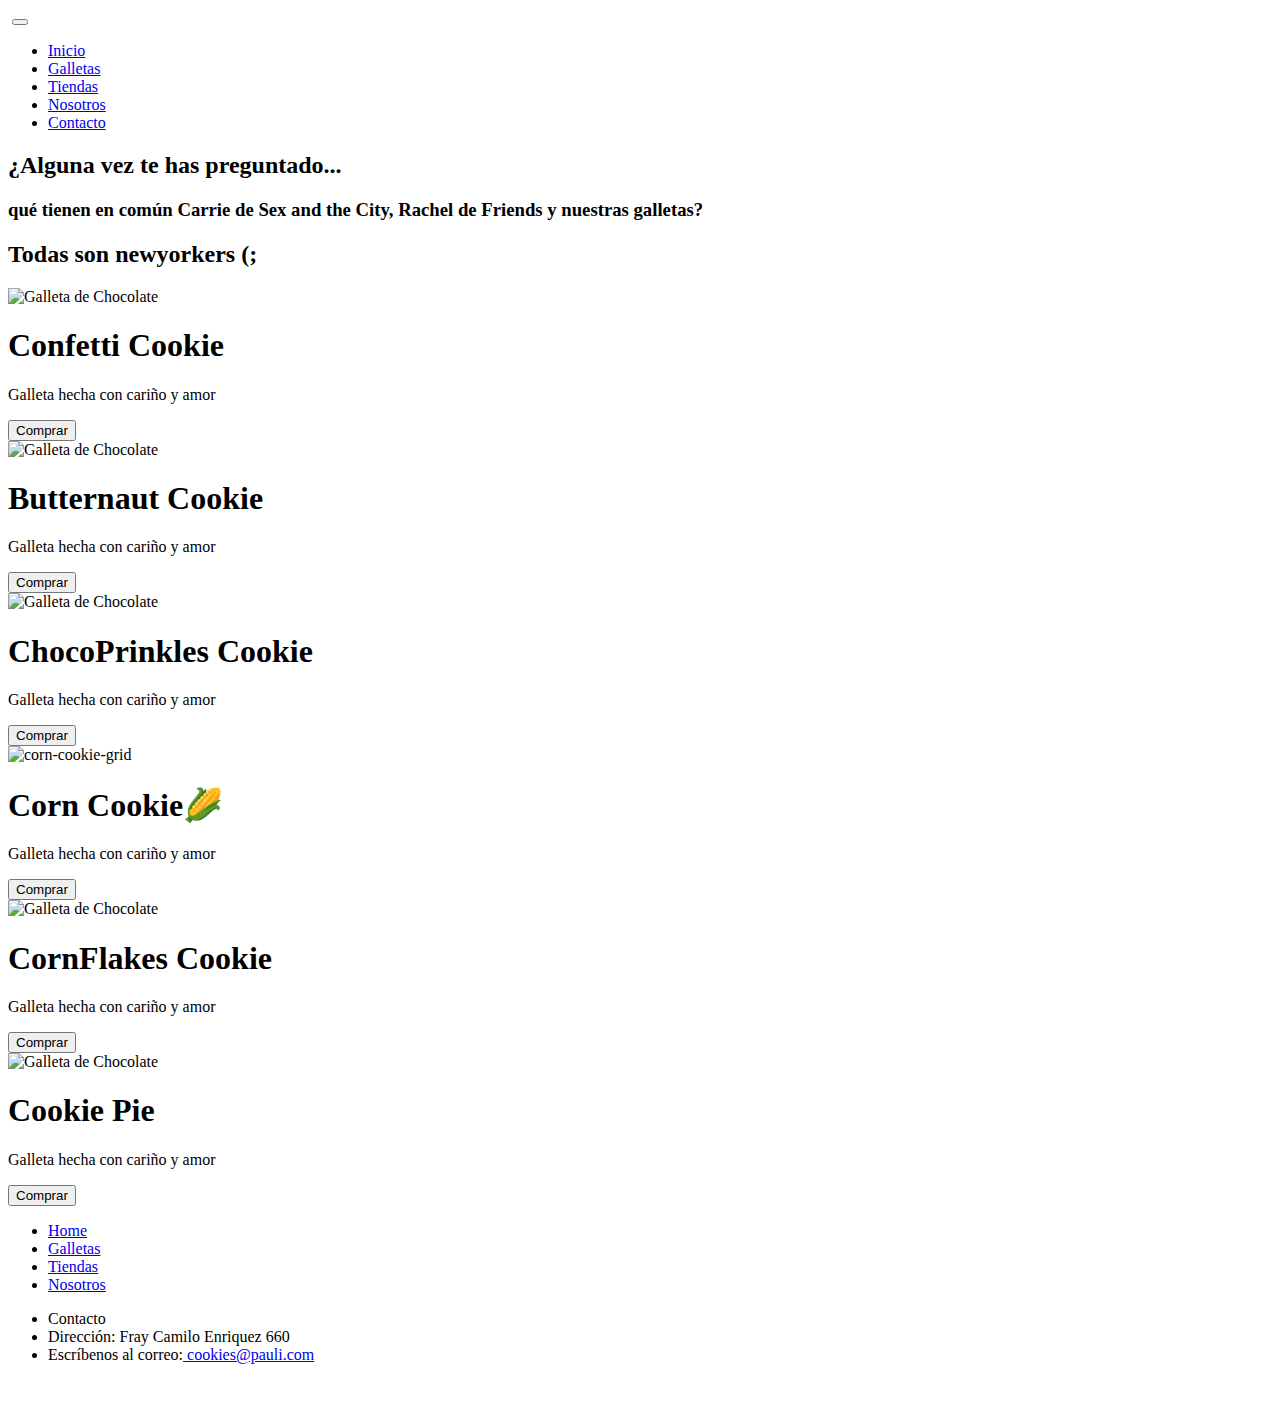
==== sections/galletas.html @ 5e99abfb "imagenes optimizadas" ====
<!DOCTYPE html>
<html lang="en">
<head>
    <meta charset="UTF-8">
    <meta http-equiv="X-UA-Compatible" content="IE=edge">
    <meta name="viewport" content="width=device-width, initial-scale=1.0">
    <link href="https://cdn.jsdelivr.net/npm/bootstrap@5.3.0-alpha1/dist/css/bootstrap.min.css" rel="stylesheet"
        integrity="sha384-GLhlTQ8iRABdZLl6O3oVMWSktQOp6b7In1Zl3/Jr59b6EGGoI1aFkw7cmDA6j6gD" crossorigin="anonymous">
    <link rel="stylesheet" href="..//css/style.css">
    <title>Galletas</title>
</head>

<body>
    <header>
        <!-- Menu de navegacion -->
        <nav class="navbar navbar-expand-lg bg-body-tertiary menu">
            <div class="container-fluid" id="menu">
              <a class="navbar-brand img-logo" href="../index.html"><img src="../recursosEntraga3/cookie-de-nutella.png" width="120px" alt=""></a>
              <button class="navbar-toggler" type="button" data-bs-toggle="collapse" data-bs-target="#navbarNav" aria-controls="navbarNav" aria-expanded="false" aria-label="Toggle navigation">
                <span class="navbar-toggler-icon"></span>
              </button>
              <div class="collapse navbar-collapse" id="navbarNav">
                <ul class="navbar-nav">
                  <li class="nav-item">
                    <a class="nav-link active" aria-current="page" href="../index.html">Inicio</a>
                  </li>
                  <li class="nav-item">
                    <a class="nav-link" href="../sections/galletas.html">Galletas</a>
                  </li>
                  <li class="nav-item">
                    <a class="nav-link" href="../sections/tiendas.html">Tiendas</a>
                  </li>
                  <li class="nav-item">
                    <a class="nav-link" href="../sections/nosotros.html">Nosotros</a>
                  </li>
                  <li class="nav-item">
                    <a class="nav-link" href="../sections/contacto.html">Contacto</a>
                  </li>
                </ul>
              </div>
            </div>
          </nav>
    </header>
    <main>
        <div class="cookie-grid-flex">
           
            <div class="texto-cookie-flex">
                <h2>¿Alguna vez te has preguntado...</h2>
                <h3>qué tienen en común Carrie de Sex and the City, Rachel de Friends y nuestras galletas?</h3>
                <h2>Todas son newyorkers (;</h2>
            </div>

        </div>
       
            <div class="seccion-galletas-grid">
            <div class="wrapper-grid wrapper-grid-galletas">

                <div class="container container-galletas">
                    <img src="https://i.ibb.co/55wZzGd/09212020-PDP-OVERHAUL5148-4e5a1e.webp" alt="Galleta de Chocolate"
                        class="cookie-product">
                    <h1 class="name">Confetti Cookie</h1>
                    <p class="description">Galleta hecha con cariño y amor</p>
                    <button class="btn">Comprar</button>
                </div>


                <div class="container container-galletas">
                    <img src="https://i.ibb.co/HzcrVm4/09212020-PDP-OVERHAUL5195-48b25e.webp" alt="Galleta de Chocolate"
                        class="cookie-product">
                    <h1 class="name">Butternaut Cookie</h1>
                    <p class="description">Galleta hecha con cariño y amor</p>
                    <button class="btn">Comprar</button>
                </div>


                <div class="container container-galletas">
                    <img src="https://i.ibb.co/wwnq8HV/cookie-brown-grid.png" alt="Galleta de Chocolate" class="cookie-product">
                    <h1 class="name">ChocoPrinkles Cookie</h1>
                    <p class="description">Galleta hecha con cariño y amor</p>
                    <button class="btn">Comprar</button>
                </div>

                <div class="container container-galletas">
                    <img src="https://i.ibb.co/y0sp0qQ/corn-cookie-grid.png" alt="corn-cookie-grid" alt="Galleta de Chocolate" class="cookie-product">
                    <h1 class="name">Corn Cookie🌽</h1>
                    <p class="description">Galleta hecha con cariño y amor</p>
                    <button class="btn">Comprar</button>
                </div>

                <div class="container container-galletas">
                    <img src="https://i.ibb.co/dQcpDMH/Cornflake-Cookie-grid.png" alt="Galleta de Chocolate"
                        class="cookie-product">
                    <h1 class="name">CornFlakes Cookie</h1>
                    <p class="description">Galleta hecha con cariño y amor</p>
                    <button class="btn">Comprar</button>
                </div>

                <div class="container container-galletas">
                    <img src="https://i.ibb.co/MRx0ZRQ/09212020-PDP-OVERHAUL6032.webp"  alt="Galleta de Chocolate"
                        class="cookie-product">
                    <h1 class="name">Cookie Pie</h1>
                    <p class="description">Galleta hecha con cariño y amor</p>
                    <button class="btn">Comprar</button>
                </div>

            </div>
    </div>
    </main>
    <footer>
        
        <div class="container-fluid">

            <div class="row p-5 text-white footer">
                
                <div class="col-xs-12 col-md-6 col-lg-3">
                    <ul>
                        <li><a href="..//index.html">Home</a></li>
                        <li><a href="..//secciones/galletas.html">Galletas </a></li>
                        <li><a href="..//secciones/tiendas.html">Tiendas</a></li>
                        <li><a href="..//secciones/nosotros.html">Nosotros</a></li>
                    </ul>
                </div>
                <div class="col-xs-12 col-md-6 col-lg-3">
                    <ul>
                        <li>Contacto</li>
                        <li>Dirección: Fray Camilo Enriquez 660</li>
                        <li>Escríbenos al correo:<a href="mailto:cookies@pauli.com"> cookies@pauli.com</a> </li>
                    </ul>
                </div>
                <div class="col-xs-12 col-md-6 col-lg-3">
                    <img class="img-logo-footer" src="https://i.ibb.co/crFzy0X/cashew-confetti-gif-grande-removebg-preview-1.png" width="250px" alt="">
                </div>
                <div class="col-xs-12 col-md-6 col-lg-3">
                    <img src="..//recursosEntraga3/shot_230122_210313-removebg-preview (1).png" width="150px" alt="">
                </div>

            </div>

        </div>

    </footer>
    <script src="https://cdn.jsdelivr.net/npm/bootstrap@5.3.0-alpha1/dist/js/bootstrap.bundle.min.js"
    integrity="sha384-w76AqPfDkMBDXo30jS1Sgez6pr3x5MlQ1ZAGC+nuZB+EYdgRZgiwxhTBTkF7CXvN"
    crossorigin="anonymous"></script>
</body>

</html>
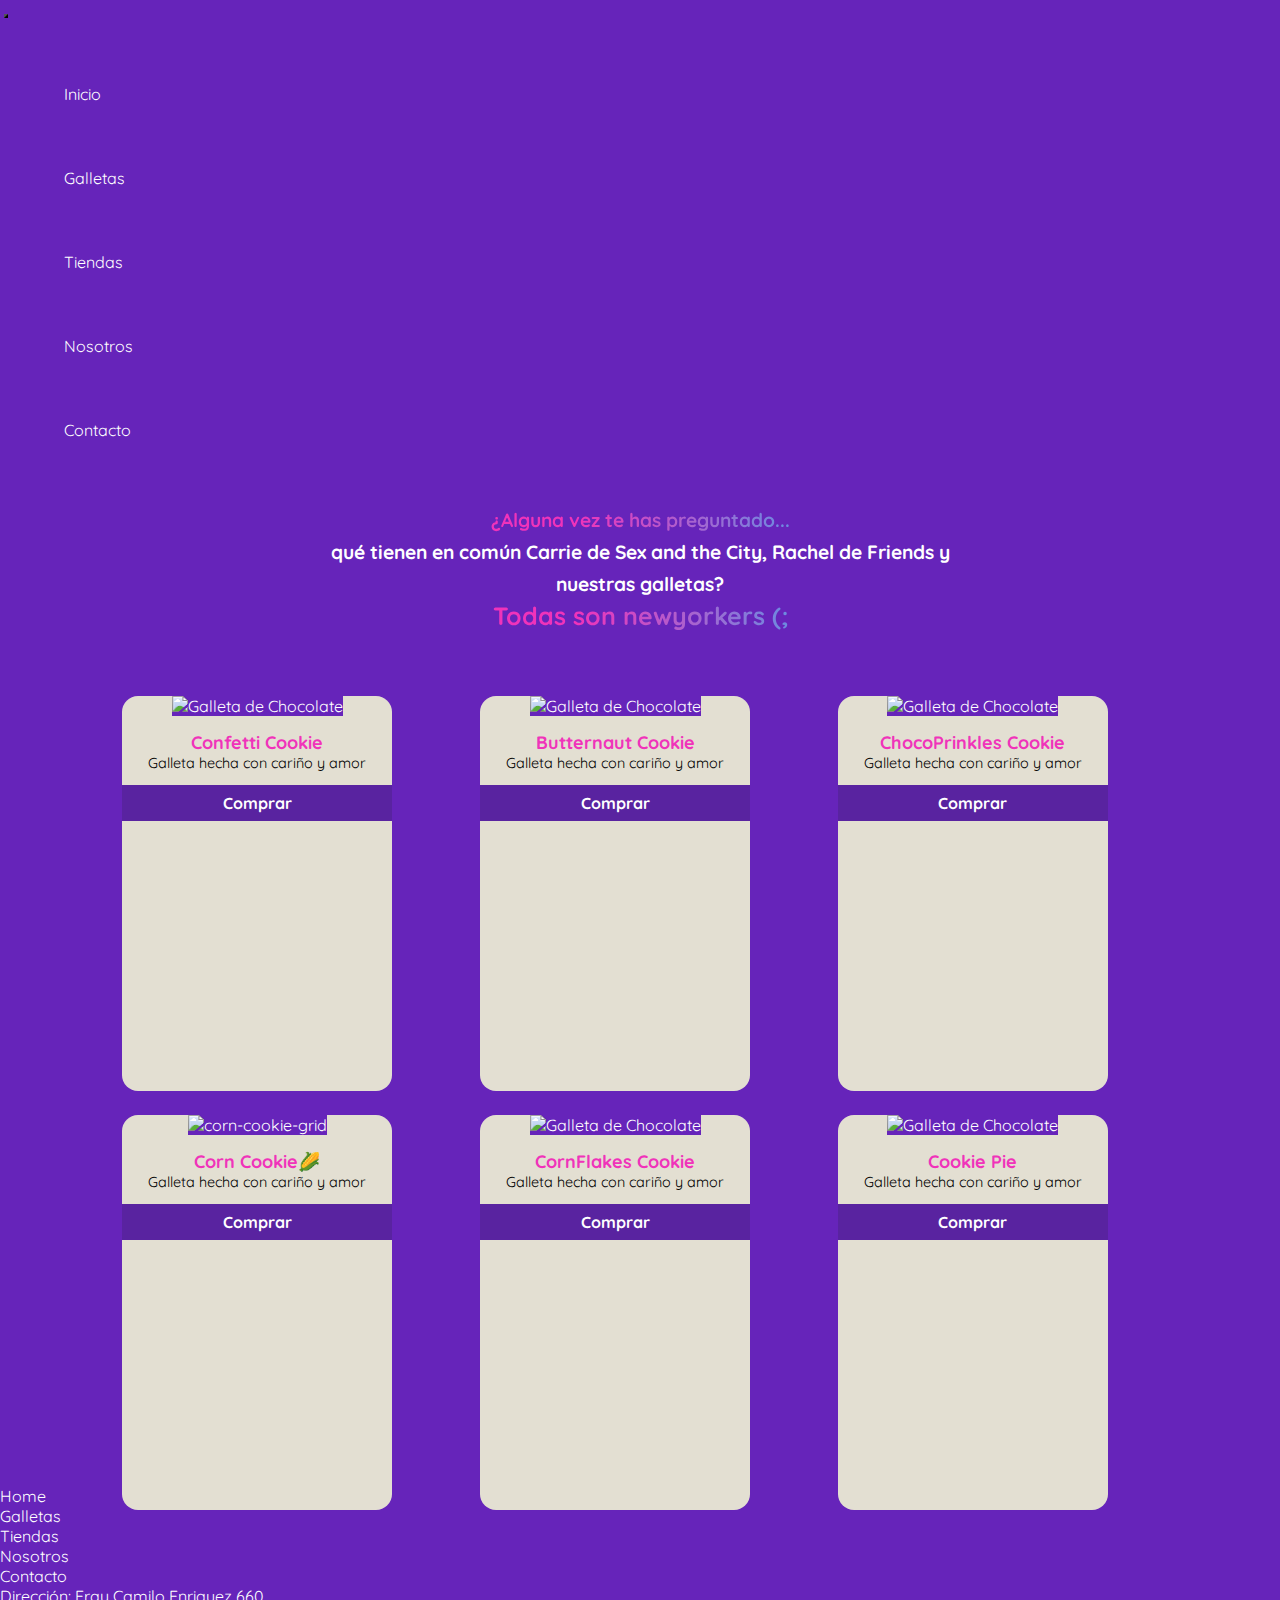
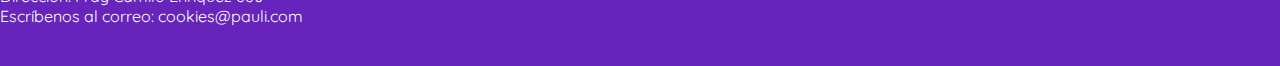
==== commit 682783fc: "terminé proyecto final" ====
--- a/sections/galletas.html
+++ b/sections/galletas.html
@@ -3,11 +3,14 @@
 <head>
     <meta charset="UTF-8">
     <meta http-equiv="X-UA-Compatible" content="IE=edge">
+    <meta name="keywords" content="chocolate chip cookie, corn cookie, new york style cookie">
     <meta name="viewport" content="width=device-width, initial-scale=1.0">
+    <meta name="description" content="Galletas deliciosas, especiales y únicas que no podrás parar de probar">
     <link href="https://cdn.jsdelivr.net/npm/bootstrap@5.3.0-alpha1/dist/css/bootstrap.min.css" rel="stylesheet"
         integrity="sha384-GLhlTQ8iRABdZLl6O3oVMWSktQOp6b7In1Zl3/Jr59b6EGGoI1aFkw7cmDA6j6gD" crossorigin="anonymous">
     <link rel="stylesheet" href="..//css/style.css">
-    <title>Galletas</title>
+    <title>Galletas | Cookie Shop</title>
+    <link rel="icon" type="image/x-icon" href="..//recursosEntraga3/16508127701581534995.svg">
 </head>
 
 <body>
@@ -47,7 +50,7 @@
             <div class="texto-cookie-flex">
                 <h2>¿Alguna vez te has preguntado...</h2>
                 <h3>qué tienen en común Carrie de Sex and the City, Rachel de Friends y nuestras galletas?</h3>
-                <h2>Todas son newyorkers (;</h2>
+                <h1>Todas son newyorkers (;</h1>
             </div>
 
         </div>
@@ -58,7 +61,7 @@
                 <div class="container container-galletas">
                     <img src="https://i.ibb.co/55wZzGd/09212020-PDP-OVERHAUL5148-4e5a1e.webp" alt="Galleta de Chocolate"
                         class="cookie-product">
-                    <h1 class="name">Confetti Cookie</h1>
+                    <h2 class="name">Confetti Cookie</h2>
                     <p class="description">Galleta hecha con cariño y amor</p>
                     <button class="btn">Comprar</button>
                 </div>
@@ -67,7 +70,7 @@
                 <div class="container container-galletas">
                     <img src="https://i.ibb.co/HzcrVm4/09212020-PDP-OVERHAUL5195-48b25e.webp" alt="Galleta de Chocolate"
                         class="cookie-product">
-                    <h1 class="name">Butternaut Cookie</h1>
+                    <h2 class="name">Butternaut Cookie</h2>
                     <p class="description">Galleta hecha con cariño y amor</p>
                     <button class="btn">Comprar</button>
                 </div>
@@ -75,14 +78,14 @@
 
                 <div class="container container-galletas">
                     <img src="https://i.ibb.co/wwnq8HV/cookie-brown-grid.png" alt="Galleta de Chocolate" class="cookie-product">
-                    <h1 class="name">ChocoPrinkles Cookie</h1>
+                    <h2 class="name">ChocoPrinkles Cookie</h2>
                     <p class="description">Galleta hecha con cariño y amor</p>
                     <button class="btn">Comprar</button>
                 </div>
 
                 <div class="container container-galletas">
                     <img src="https://i.ibb.co/y0sp0qQ/corn-cookie-grid.png" alt="corn-cookie-grid" alt="Galleta de Chocolate" class="cookie-product">
-                    <h1 class="name">Corn Cookie🌽</h1>
+                    <h2 class="name">Corn Cookie🌽</h2>
                     <p class="description">Galleta hecha con cariño y amor</p>
                     <button class="btn">Comprar</button>
                 </div>
@@ -90,7 +93,7 @@
                 <div class="container container-galletas">
                     <img src="https://i.ibb.co/dQcpDMH/Cornflake-Cookie-grid.png" alt="Galleta de Chocolate"
                         class="cookie-product">
-                    <h1 class="name">CornFlakes Cookie</h1>
+                    <h2 class="name">CornFlakes Cookie</h2>
                     <p class="description">Galleta hecha con cariño y amor</p>
                     <button class="btn">Comprar</button>
                 </div>
@@ -98,7 +101,7 @@
                 <div class="container container-galletas">
                     <img src="https://i.ibb.co/MRx0ZRQ/09212020-PDP-OVERHAUL6032.webp"  alt="Galleta de Chocolate"
                         class="cookie-product">
-                    <h1 class="name">Cookie Pie</h1>
+                    <h2 class="name">Cookie Pie</h2>
                     <p class="description">Galleta hecha con cariño y amor</p>
                     <button class="btn">Comprar</button>
                 </div>
--- a/css/style.css
+++ b/css/style.css
@@ -0,0 +1,1002 @@
+@charset "UTF-8";
+@import url("https://fonts.googleapis.com/css2?family=Pacifico&family=Quicksand:wght@300;500&display=swap");
+@import url("https://fonts.googleapis.com/css2?family=Pacifico&family=Quicksand:wght@300;500&display=swap");
+@import url("https://fonts.googleapis.com/css2?family=Pacifico&family=Quicksand:wght@300;500&display=swap");
+@import url("https://fonts.googleapis.com/css2?family=Pacifico&family=Quicksand:wght@300;500&display=swap");
+@import url("https://fonts.googleapis.com/css2?family=Pacifico&family=Quicksand:wght@300;500&display=swap");
+* {
+  padding: 0;
+  margin: 0;
+  font-family: "Quicksand", sans-serif;
+  background-color: #6624BA;
+  color: white; }
+  * body {
+    background-color: #6624BA; }
+
+.navbar {
+  padding: 0; }
+
+#menu {
+  padding: 0%; }
+  #menu a {
+    color: white;
+    position: relative;
+    /* width: 14vw; */ }
+
+.navbar-nav li:hover {
+  font-weight: 400;
+  font-size: large;
+  background: -webkit-linear-gradient(10deg, #d227a1 40%, #00d4ff 100%);
+  -webkit-background-clip: text;
+  font-weight: bold;
+  transition: 0.3s all; }
+
+.nav-item {
+  margin: 5%; }
+
+.img-logo {
+  transform: translate(40px, 0px) rotate(180deg);
+  transition: 1.3s all;
+  background-color: transparent; }
+  .img-logo:hover {
+    transform: translate(40px, 0px);
+    transition: 0.5s all; }
+
+#footer {
+  background-color: #331061; }
+
+ul a {
+  color: white;
+  text-decoration: none; }
+
+.container-fluid li {
+  list-style: none; }
+
+.img-logo-footer:hover {
+  transform: rotate(360deg);
+  transition: 0.5s; }
+
+.row {
+  justify-content: space-evenly;
+  align-items: center;
+  margin: 0%; }
+
+/* ---------------------Banner Principal-------------------------- */
+.align-items-center {
+  height: 70vh; }
+
+.gradient-text {
+  background: -webkit-linear-gradient(10deg, #d227a1 40%, #00d4ff 100%);
+  -webkit-background-clip: text;
+  -webkit-text-fill-color: transparent;
+  font-weight: bold;
+  margin: 18vw; }
+  .gradient-text span {
+    font-weight: bold; }
+
+.banner-principal-flex {
+  display: flex;
+  flex-wrap: nowrap; }
+
+.banner-principal {
+  display: flex;
+  align-items: center;
+  justify-content: center;
+  flex-direction: row-reverse; }
+
+.titulo-banner-principal {
+  background: -webkit-linear-gradient(10deg, #d227a1 40%, #00d4ff 100%);
+  -webkit-background-clip: text;
+  -webkit-text-fill-color: transparent;
+  font-weight: bolder;
+  font-size: 40px; }
+
+.img-banner-principal img {
+  border-radius: 10px; }
+
+.right-banner-principal {
+  justify-content: center;
+  align-content: center; }
+  .right-banner-principal h3 {
+    font-size: 15px;
+    font-weight: bold; }
+
+.left-banner-principal {
+  margin: 5%; }
+
+.button-principal {
+  width: 350px;
+  height: 50px;
+  border-radius: 40px;
+  color: white;
+  font-size: 20px;
+  background: #d227a1;
+  background: linear-gradient(90deg, #d227a1 26%, #331061 100%);
+  box-shadow: 10px 15px 10px #331061;
+  border: #331061;
+  margin: 20px 20px; }
+  .button-principal:hover {
+    background: #fdbb2d;
+    background: linear-gradient(118deg, #fdbb2d 2%, #d2279d 60%, #331061 96%);
+    transform: scale(1.2);
+    transition: 1s all; }
+
+.marquee {
+  display: flex;
+  overflow: hidden;
+  user-select: none;
+  margin-bottom: 30px; }
+  .marquee li {
+    font-size: 15px;
+    background-color: #d227a1; }
+
+.marquee-content {
+  flex-shrink: 0;
+  display: flex;
+  justify-content: space-around;
+  min-width: 100vw;
+  background-color: #d227a1;
+  animation: scroll 10s linear infinite;
+  height: 40px;
+  align-items: center;
+  list-style: none; }
+
+.marquee-item {
+  flex-shrink: 0;
+  background-color: #d227a1; }
+
+@keyframes scroll {
+  from {
+    transform: translateX(0); }
+  to {
+    transform: translateX(-100%); } }
+
+/* ------------------------Seccion 1---------------------------- */
+.texto-1 {
+  font-weight: bold;
+  width: 40vh; }
+
+.grid-main-container {
+  display: flex;
+  flex-wrap: wrap; }
+
+.seccion-1-texto {
+  margin: auto;
+  width: 80vw; }
+  .seccion-1-texto h1 {
+    text-align: center; }
+  .seccion-1-texto h2 {
+    text-align: center;
+    font-size: 20px; }
+
+.seccion-1-texto-cursive {
+  font-family: "Pacifico", cursive; }
+
+.cute-cookie {
+  display: block;
+  margin-left: auto;
+  margin-right: auto; }
+
+/*----------------------------Seccion 2---------------------------------- */
+.texto-2 {
+  color: white;
+  width: 40vw;
+  text-align: center; }
+
+.gradient-text-2 {
+  background: -webkit-linear-gradient(10deg, #d227a1 40%, #00d4ff 100%);
+  -webkit-background-clip: text;
+  -webkit-text-fill-color: transparent;
+  font-weight: bold; }
+
+/* --------------------------Seccion 3-------------------------------- */
+.cookie-truck {
+  font-family: 'Pacifico', cursive;
+  /* background: -webkit-linear-gradient(10deg, rgba(210,39,161,1) 40%, rgba(0,212,255,1) 100%);
+    -webkit-background-clip: text;
+    -webkit-text-fill-color: transparent;*/
+  font-size: larger;
+  /* line-height: 30pt; */
+  color: white; }
+  .cookie-truck:hover {
+    transform: scale(1.1);
+    transition: 0.5s; }
+
+.row h2 {
+  color: white;
+  font-size: 1.1rem;
+  text-align: center; }
+
+.sub-banner-grid {
+  border-radius: 50px;
+  width: 18vw;
+  box-shadow: 13px 10px 10px #331061;
+  margin: 25% 10%;
+  padding: 0.5%; }
+
+.button-1 button {
+  width: 220px;
+  height: 80px;
+  border-radius: 40px;
+  color: white;
+  font-size: 25px;
+  font-family: 'Pacifico', cursive;
+  background: #d227a1;
+  background: linear-gradient(90deg, #d227a1 26%, #331061 100%);
+  margin: 20px 20px;
+  border: #331061;
+  box-shadow: 10px 15px 10px #331061; }
+  .button-1 button:hover {
+    background: #fdbb2d;
+    background: linear-gradient(118deg, #fdbb2d 2%, #d2279d 60%, #331061 96%);
+    box-shadow: 10px 15px 10px #331061;
+    transform: scale(1.2);
+    transition: 1s all; }
+
+@media (max-width: 1024px) {
+  .right-banner-principal h2 {
+    font-size: 20px; }
+  .right-banner-principal h1 {
+    font-size: 30px; }
+  .button-principal {
+    width: 250px;
+    font-size: 15px;
+    height: 40px; } }
+
+@media (max-width: 768px) {
+  .img-banner-principal img {
+    width: 350px; }
+  .navbar > .container-fluid {
+    display: flex;
+    align-items: center;
+    justify-content: space-around; }
+  #banner-home img {
+    width: 380px; }
+  .img-seccion-1 img {
+    width: 250px; }
+  .col img {
+    width: 300px; }
+  .seccion-2-flex img {
+    flex-wrap: nowrap;
+    width: 25vh; }
+  .row h2 {
+    font-size: 0.9rem; }
+  .button-1 button {
+    width: 190px;
+    height: 60px;
+    font-size: 20px;
+    margin-top: 10%; }
+  .img-seccion-3 {
+    display: flex;
+    flex-wrap: nowrap;
+    margin-top: 5%; }
+  .footer {
+    margin: 0%;
+    padding: 0%; }
+  .gradient-text {
+    margin: 3vw; }
+  .marquee {
+    display: flex;
+    overflow: hidden;
+    user-select: none;
+    margin-bottom: 30px; }
+    .marquee li {
+      font-size: 15px;
+      background-color: #6624BA; }
+  .marquee-content {
+    flex-shrink: 0;
+    display: flex;
+    min-width: 100vw;
+    background-color: #6624BA;
+    animation: scroll 10s linear infinite;
+    height: 40px;
+    align-items: center;
+    list-style: none; }
+  .marquee-item {
+    background-color: #6624BA; }
+  .cookie-truck {
+    margin-bottom: 30px; }
+    .cookie-truck img {
+      width: 150px; }
+  .cute-cookie {
+    width: 250px; }
+  .seccion-1-texto h2 {
+    font-size: 17px; }
+  .seccion-2-flex {
+    margin-bottom: 30px; }
+  .footer {
+    padding: 0;
+    margin-bottom: 0; } }
+
+@media (max-width: 425px) {
+  .img-banner-principal img {
+    width: 55vw; }
+  #banner-home img {
+    width: 300px; }
+  .texto-2 {
+    margin-left: 20vw;
+    width: 50vw; }
+  .galleta-cute img {
+    width: 200px; }
+  .texto-1 {
+    margin-left: 20vh;
+    width: 30vh;
+    font-size: large; }
+  .row h2 {
+    font-size: 0.8rem; }
+  .img-seccion-3 {
+    display: flex;
+    flex-wrap: wrap;
+    justify-content: center; }
+  .footer {
+    font-size: small;
+    text-align: center; }
+    .footer img {
+      width: 200px; }
+    .footer ul {
+      margin: 0;
+      padding: 0; }
+  .banner-principal {
+    display: flex;
+    flex-wrap: wrap;
+    justify-content: center;
+    align-items: center;
+    flex-direction: column;
+    text-align: center; }
+  .seccion-1-texto h1 {
+    font-size: 22px; }
+  .seccion-1-texto h2 {
+    font-size: 14px; }
+  #banner-home img {
+    width: 230px; } }
+
+@media (max-width: 375px) {
+  .img-banner-principal {
+    width: 200px; }
+  .seccion-1-texto h1 {
+    line-height: 35px; }
+  .texto-1 {
+    width: 100%;
+    font-size: large;
+    margin-left: 0; }
+  #banner-home img {
+    margin-left: -20px;
+    padding: 0;
+    width: 280px; }
+  .texto-2 {
+    margin-left: 0vw;
+    width: 70vw; } }
+
+@media (max-width: 268px) {
+  .texto-1 {
+    width: 100%;
+    font-size: large;
+    margin-left: 10px; }
+  #banner-home img {
+    margin-left: -40px;
+    padding: 0;
+    width: 280px; }
+  .galleta-cute img {
+    width: 194px;
+    margin-left: -4px; }
+  .texto-2 {
+    margin-left: 0vw;
+    width: 70vw; }
+  .button-1 {
+    margin-left: -55px; }
+  .animate__animate__wobble {
+    width: 1px; }
+  .cookie-con-lentes {
+    width: 120px; } }
+
+* {
+  padding: 0;
+  margin: 0;
+  font-family: "Quicksand", sans-serif;
+  background-color: #6624BA;
+  color: white; }
+  * body {
+    background-color: #6624BA; }
+
+.navbar {
+  padding: 0; }
+
+#menu {
+  padding: 0%; }
+  #menu a {
+    color: white;
+    position: relative;
+    /* width: 14vw; */ }
+
+.navbar-nav li:hover {
+  font-weight: 400;
+  font-size: large;
+  background: -webkit-linear-gradient(10deg, #d227a1 40%, #00d4ff 100%);
+  -webkit-background-clip: text;
+  font-weight: bold;
+  transition: 0.3s all; }
+
+.nav-item {
+  margin: 5%; }
+
+.img-logo {
+  transform: translate(40px, 0px) rotate(180deg);
+  transition: 1.3s all;
+  background-color: transparent; }
+  .img-logo:hover {
+    transform: translate(40px, 0px);
+    transition: 0.5s all; }
+
+#footer {
+  background-color: #331061; }
+
+ul a {
+  color: white;
+  text-decoration: none; }
+
+.container-fluid li {
+  list-style: none; }
+
+.img-logo-footer:hover {
+  transform: rotate(360deg);
+  transition: 0.5s; }
+
+.row {
+  justify-content: space-evenly;
+  align-items: center;
+  margin: 0%; }
+
+.body-tienda {
+  width: 100%;
+  height: 100vh; }
+
+.container-us {
+  display: flex;
+  height: 88%;
+  align-items: center;
+  margin-left: 5%; }
+
+.col-container-us {
+  flex-basis: 50%; }
+  .col-container-us h1 {
+    color: white;
+    font-size: 30px; }
+  .col-container-us h3 {
+    color: white;
+    font-size: medium;
+    line-height: 15px; }
+
+.gradient-text-tienda {
+  background: -webkit-linear-gradient(10deg, #d227a1 40%, #00d4ff 100%);
+  -webkit-background-clip: text;
+  -webkit-text-fill-color: transparent;
+  font-weight: bold; }
+
+.col-container-us button {
+  width: 180px;
+  color: white;
+  font-size: 14px;
+  padding: 12px 0;
+  background: #d227a1;
+  background: linear-gradient(90deg, #d227a1 26%, #331061 100%);
+  border: #331061;
+  border: 0;
+  border-radius: 20px;
+  outline: none;
+  margin-top: 30px; }
+  .col-container-us button:hover {
+    background: #fdbb2d;
+    background: linear-gradient(118deg, #fdbb2d 2%, #d2279d 60%, #331061 96%);
+    transform: scale(1.1);
+    box-shadow: 5px 7.5px 5px #331061;
+    transition: 0.5s all; }
+
+.card-tienda {
+  width: 200px;
+  height: 230px;
+  display: inline-block;
+  border-radius: 10px;
+  padding: 15px 25px;
+  box-sizing: border-box;
+  cursor: pointer;
+  margin: 10px 15px;
+  background-image: url(https://www.nyc.gov/assets/sbs/images/content/neighborhoods/grandst-storefront.png);
+  background-position: center;
+  background-size: cover;
+  transition: transform 0.5s; }
+  .card-tienda h5 {
+    color: white;
+    background: none;
+    text-shadow: 0 0 5px #fff; }
+  .card-tienda p {
+    color: white;
+    background: none; }
+
+.card-tienda-1 {
+  background-image: url(https://cdn.shopify.com/s/files/1/2316/3287/products/SF_WEB_SET_GALLERY_14_1500x.jpg?v=1639773900); }
+
+.card-tienda-2 {
+  background-image: url(https://cdn.shopify.com/s/files/1/2316/3287/products/SF_WEB_SET_GALLERY_13_1500x.jpg?v=1639773899); }
+
+.card-tienda-3 {
+  background-image: url(https://images.unsplash.com/photo-1580554430120-94cfcb3adf25?ixlib=rb-4.0.3&ixid=MnwxMjA3fDB8MHxzZWFyY2h8NXx8c3RvcmVmcm9udHxlbnwwfHwwfHw%3D&w=1000&q=80); }
+
+.card-tienda-4 {
+  background-image: url(https://cdn.shopify.com/s/files/1/2316/3287/products/SF_WEB_SET_GALLERY_26_1500x.jpg?v=1639773902); }
+
+.card-tienda:hover {
+  transform: translateY(-10px); }
+
+@media (max-width: 768px) {
+  .container-us {
+    flex-direction: column;
+    align-items: center; } }
+
+@media (max-width: 425px) {
+  .card-tienda {
+    margin-left: 20vw; }
+  .button-tiendas {
+    margin-left: 21vw; } }
+
+@media (max-width: 425px) {
+  .card-tienda {
+    margin-left: 15vw; }
+  .button-tiendas {
+    margin-left: 16vw; } }
+
+@media (max-width: 425px) {
+  .card-tienda {
+    margin-left: 11vw; }
+  .button-tiendas {
+    margin-left: 12vw; } }
+
+* {
+  padding: 0;
+  margin: 0;
+  font-family: "Quicksand", sans-serif;
+  background-color: #6624BA;
+  color: white; }
+  * body {
+    background-color: #6624BA; }
+
+.about-us {
+  width: 100%;
+  padding: 78px 0; }
+  .about-us img {
+    height: auto;
+    width: 420px; }
+
+.about-text {
+  width: 550px;
+  color: white; }
+
+.principal {
+  width: 1130px;
+  max-width: 95%;
+  margin: 0 auto;
+  display: flex;
+  align-items: center;
+  justify-content: space-around; }
+
+.gradient-about {
+  background: -webkit-linear-gradient(10deg, #d227a1 40%, #00d4ff 100%);
+  -webkit-background-clip: text;
+  -webkit-text-fill-color: transparent;
+  font-weight: bolder;
+  font-family: 'Pacifico', cursive; }
+
+.cursive-about {
+  font-family: 'Pacifico', cursive; }
+
+.about-text h1 {
+  color: white;
+  font-family: 'Pacifico', cursive; }
+  .about-text h1 p {
+    color: white;
+    letter-spacing: 1px;
+    line-height: 28px;
+    font-size: small;
+    margin-bottom: 45px; }
+
+.button-about {
+  color: white;
+  background: #d227a1;
+  background: linear-gradient(90deg, #d227a1 26%, #331061 100%);
+  box-shadow: 10px 15px 10px #331061;
+  border: #331061;
+  text-decoration: none;
+  /* border: 2px solid transparent; */
+  font-weight: bold;
+  padding: 13px 30px;
+  border-radius: 35px;
+  transition: .4s all; }
+  .button-about:hover {
+    background: #fdbb2d;
+    background: linear-gradient(118deg, #fdbb2d 2%, #d2279d 60%, #331061 96%);
+    transform: scale(1.2);
+    cursor: pointer; }
+
+@media (max-width: 768px) {
+  .principal {
+    flex-direction: column-reverse; } }
+
+@media (max-width: 1024px) {
+  .principal {
+    flex-direction: column-reverse; }
+  .principal img {
+    margin-top: 10%; } }
+
+@media (max-width: 425px) {
+  .principal {
+    flex-direction: column-reverse;
+    padding: 50px; }
+  .about-us {
+    width: 10vw;
+    align-items: center; }
+  .about-text {
+    max-width: 70vw;
+    justify-content: center;
+    margin-left: 200px;
+    margin-top: -50px; }
+  .principal img {
+    width: 250px;
+    margin-left: 10px;
+    margin-top: 120px;
+    margin-left: 150px; } }
+
+* {
+  padding: 0;
+  margin: 0;
+  font-family: "Quicksand", sans-serif;
+  background-color: #6624BA;
+  color: white; }
+  * body {
+    background-color: #6624BA; }
+
+.navbar {
+  padding: 0; }
+
+#menu {
+  padding: 0%; }
+  #menu a {
+    color: white;
+    position: relative;
+    /* width: 14vw; */ }
+
+.navbar-nav li:hover {
+  font-weight: 400;
+  font-size: large;
+  background: -webkit-linear-gradient(10deg, #d227a1 40%, #00d4ff 100%);
+  -webkit-background-clip: text;
+  font-weight: bold;
+  transition: 0.3s all; }
+
+.nav-item {
+  margin: 5%; }
+
+.img-logo {
+  transform: translate(40px, 0px) rotate(180deg);
+  transition: 1.3s all;
+  background-color: transparent; }
+  .img-logo:hover {
+    transform: translate(40px, 0px);
+    transition: 0.5s all; }
+
+#footer {
+  background-color: #331061; }
+
+ul a {
+  color: white;
+  text-decoration: none; }
+
+.container-fluid li {
+  list-style: none; }
+
+.img-logo-footer:hover {
+  transform: rotate(360deg);
+  transition: 0.5s; }
+
+.row {
+  justify-content: space-evenly;
+  align-items: center;
+  margin: 0%; }
+
+body {
+  background-color: #6624BA; }
+
+.container-form {
+  min-height: calc(100vh-40px*2);
+  display: grid;
+  grid-template-columns: 50% 50%;
+  border-radius: 30px;
+  overflow: hidden;
+  background-color: white;
+  justify-content: space-between;
+  align-items: center; }
+
+.login-left {
+  display: flex;
+  flex-direction: column;
+  justify-content: content;
+  padding-left: 10%;
+  background-color: white; }
+
+.login-rigt {
+  display: flex;
+  justify-content: center;
+  background-color: white; }
+
+.login-right img {
+  width: 100%;
+  background-color: white; }
+
+.login-form {
+  width: 450px;
+  background-color: white; }
+
+.login-form-content {
+  display: flex;
+  flex-direction: column;
+  gap: 35px;
+  background-color: white; }
+
+.login-header {
+  margin-top: 5%;
+  margin-bottom: 10%;
+  background-color: white; }
+  .login-header h1 {
+    font-size: 40px;
+    margin-bottom: 10px;
+    background: -webkit-linear-gradient(10deg, #d227a1 40%, #00d4ff 100%);
+    -webkit-background-clip: text;
+    -webkit-text-fill-color: transparent;
+    font-weight: bold; }
+  .login-header p {
+    opacity: .7;
+    background-color: white;
+    color: black; }
+
+.login-form-footer {
+  display: flex;
+  gap: 30px;
+  margin-top: 40px;
+  align-items: center;
+  background-color: white;
+  justify-content: center;
+  padding: 5%; }
+
+.form-item label:not(.checkboxLabel) {
+  display: inline-block;
+  background-color: white;
+  margin-bottom: 10px;
+  position: absolute;
+  padding: 0 5px;
+  transform: translate(30px, -10px);
+  font-size: 14px; }
+
+.form-item {
+  background-color: white; }
+  .form-item label {
+    color: black; }
+
+input[type='text'] {
+  border: 1px solid #696868;
+  height: 55px;
+  padding: 0 2rem;
+  width: 100%;
+  outline: none;
+  transition: .5s;
+  font-size: 18px;
+  border-radius: 100px;
+  background-color: white; }
+
+.checkbox {
+  display: flex;
+  align-items: center;
+  gap: 7px;
+  background-color: white; }
+
+.checkbox label {
+  background-color: white; }
+
+input[type='checkbox'] {
+  width: 20px;
+  height: 20px;
+  accent-color: #d227a1;
+  background-color: white; }
+
+.button-form {
+  background: #331061;
+  background: linear-gradient(45deg, #331061 0%, #fd2d9d 82%);
+  border: none;
+  color: white;
+  padding: 1rem;
+  border-radius: 100px;
+  text-align: center;
+  text-transform: uppercase;
+  font-size: 16px;
+  height: 50px;
+  cursor: pointer; }
+
+.button-form:hover {
+  scale: 1.05;
+  box-shadow: 13px 10px 10px #2c2b2e;
+  transition: 0.5s; }
+
+.login-form-footer img {
+  background-color: white; }
+
+.login-form-footer img:hover {
+  transform: scale(1.1);
+  transition: 0.3s; }
+
+@media (max-width: 1350px) {
+  .login-left {
+    padding: 50px !important; }
+  .login-form {
+    width: 100%; }
+  .login-footer {
+    flex-direction: column;
+    gap: 15px; } }
+
+@media (max-width: 768px) {
+  body {
+    padding: 20px; }
+  .container-form {
+    grid-template-columns: auto;
+    justify-content: center; }
+  .login-right {
+    display: none; } }
+
+* {
+  padding: 0;
+  margin: 0;
+  font-family: "Quicksand", sans-serif;
+  background-color: #6624BA;
+  color: white; }
+  * body {
+    background-color: #6624BA; }
+
+.navbar {
+  padding: 0; }
+
+#menu {
+  padding: 0%; }
+  #menu a {
+    color: white;
+    position: relative;
+    /* width: 14vw; */ }
+
+.navbar-nav li:hover {
+  font-weight: 400;
+  font-size: large;
+  background: -webkit-linear-gradient(10deg, #d227a1 40%, #00d4ff 100%);
+  -webkit-background-clip: text;
+  font-weight: bold;
+  transition: 0.3s all; }
+
+.nav-item {
+  margin: 5%; }
+
+.img-logo {
+  transform: translate(40px, 0px) rotate(180deg);
+  transition: 1.3s all;
+  background-color: transparent; }
+  .img-logo:hover {
+    transform: translate(40px, 0px);
+    transition: 0.5s all; }
+
+#footer {
+  background-color: #331061; }
+
+ul a {
+  color: white;
+  text-decoration: none; }
+
+.container-fluid li {
+  list-style: none; }
+
+.img-logo-footer:hover {
+  transform: rotate(360deg);
+  transition: 0.5s; }
+
+.row {
+  justify-content: space-evenly;
+  align-items: center;
+  margin: 0%; }
+
+/*-------------------------- Sección Galletas----------------------------- */
+.texto-cookie-flex {
+  color: white;
+  font-family: 'Quicksand', sans-serif;
+  line-height: 2rem;
+  align-items: center;
+  width: 50vw;
+  margin-left: 25vw;
+  text-align: center; }
+  .texto-cookie-flex h2 {
+    background: -webkit-linear-gradient(10deg, #f033ba 40%, #00d4ff 100%);
+    -webkit-background-clip: text;
+    -webkit-text-fill-color: transparent;
+    font-size: larger;
+    font-weight: bold;
+    text-align: center; }
+  .texto-cookie-flex h3 {
+    font-size: larger; }
+  .texto-cookie-flex h1 {
+    background: -webkit-linear-gradient(10deg, #f033ba 40%, #00d4ff 100%);
+    -webkit-background-clip: text;
+    -webkit-text-fill-color: transparent;
+    font-size: 25px;
+    font-weight: bold;
+    text-align: center; }
+
+.wrapper-grid-galletas {
+  display: grid;
+  grid-template-columns: repeat(auto-fit, 20rem);
+  justify-content: center;
+  grid-gap: 3%;
+  margin: 0.5rem;
+  margin-top: none;
+  margin-top: 5%;
+  margin-bottom: 0; }
+
+.container-galletas {
+  /* box-shadow: 5px 5px 9px -1px rgba(0,0,0,0.35);
+    -webkit-box-shadow: 5px 5px 9px -1px rgba(0,0,0,0.35);
+    -moz-box-shadow: 5px 5px 9px -1px rgba(0,0,0,0.35); */
+  text-align: center;
+  border-radius: 1rem;
+  position: relative;
+  overflow: hidden;
+  width: 270px;
+  height: 395px;
+  margin-top: none;
+  font-family: 'Quicksand', sans-serif;
+  background-color: #e3dfd2; }
+  .container-galletas:hover {
+    transform: scale(1.05);
+    transition: 0.5s;
+    box-shadow: 5px 5px 9px -1px rgba(0, 0, 0, 0.35);
+    -webkit-box-shadow: 5px 5px 9px -1px rgba(0, 0, 0, 0.35);
+    -moz-box-shadow: 5px 5px 9px -1px rgba(0, 0, 0, 0.35); }
+
+.cookie-product {
+  width: 100%; }
+
+.name {
+  font-size: 1rem;
+  color: #f033ba;
+  font-weight: bold;
+  background-color: #e3dfd2;
+  margin-top: 15px;
+  font-size: large; }
+
+.description {
+  margin: 1rem 1rem;
+  font-size: 0.9rem;
+  color: black;
+  background-color: #e3dfd2;
+  margin-top: 0%; }
+
+.btn {
+  width: 100%;
+  border: none;
+  font-size: 1rem;
+  font-weight: bold;
+  color: white;
+  background-color: #5923a0;
+  padding: 0.5rem;
+  font-family: 'Quicksand', sans-serif;
+  /* font-family: 'Pacifico', cursive; */
+  margin-top: -1%; }
+
+@media (max-width: 768px) {
+  .wrapper-grid-galletas {
+    margin-bottom: 15%; } }
+
+@media (max-width: 425px) {
+  .wrapper-grid-galletas {
+    margin-bottom: 350px; }
+  .texto-cookie-flex {
+    margin: auto; } }
